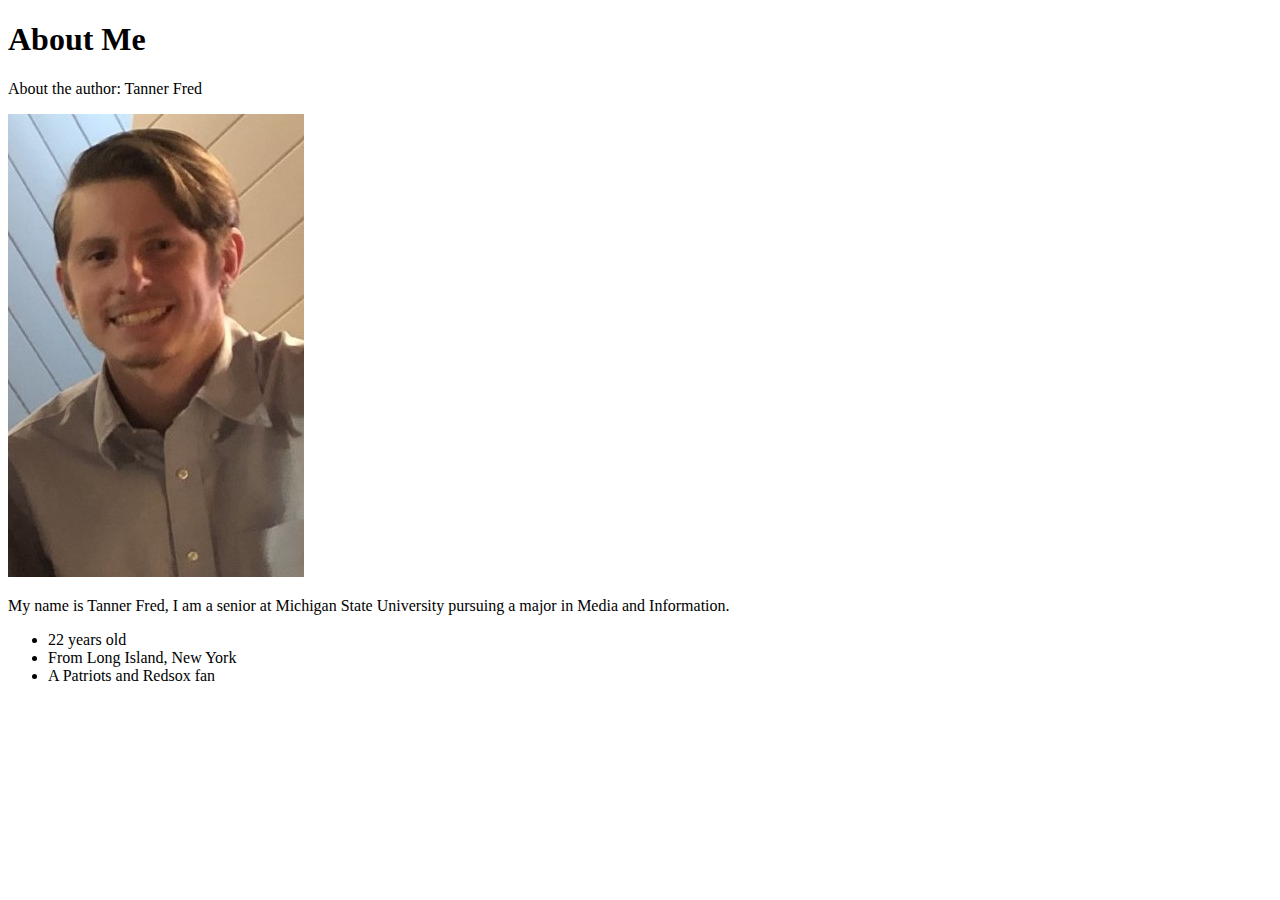
==== about.html @ bd74c349 "About me" ====
<!DOCTYPE html>
<html lang="en">
<head>
    <meta charset="UTF-8">
    <meta name="viewport" content="width=device-width, initial-scale=1.0">
    <title>MI349 Blog</title>
</head>
<body>
    <header>
        <h1>About Me</h1>
        <p>About the author: Tanner Fred</p>
    </header>

    <p><img src="tanner-about.jpg" alt="About Me Picture"></p>

    <p>My name is Tanner Fred, I am a senior at Michigan State University pursuing a major in
        Media and Information.</p>

    <ul>
        <li>22 years old</li>
        <li>From Long Island, New York</li>
        <li>A Patriots and Redsox fan</li>
    </ul>
</body>
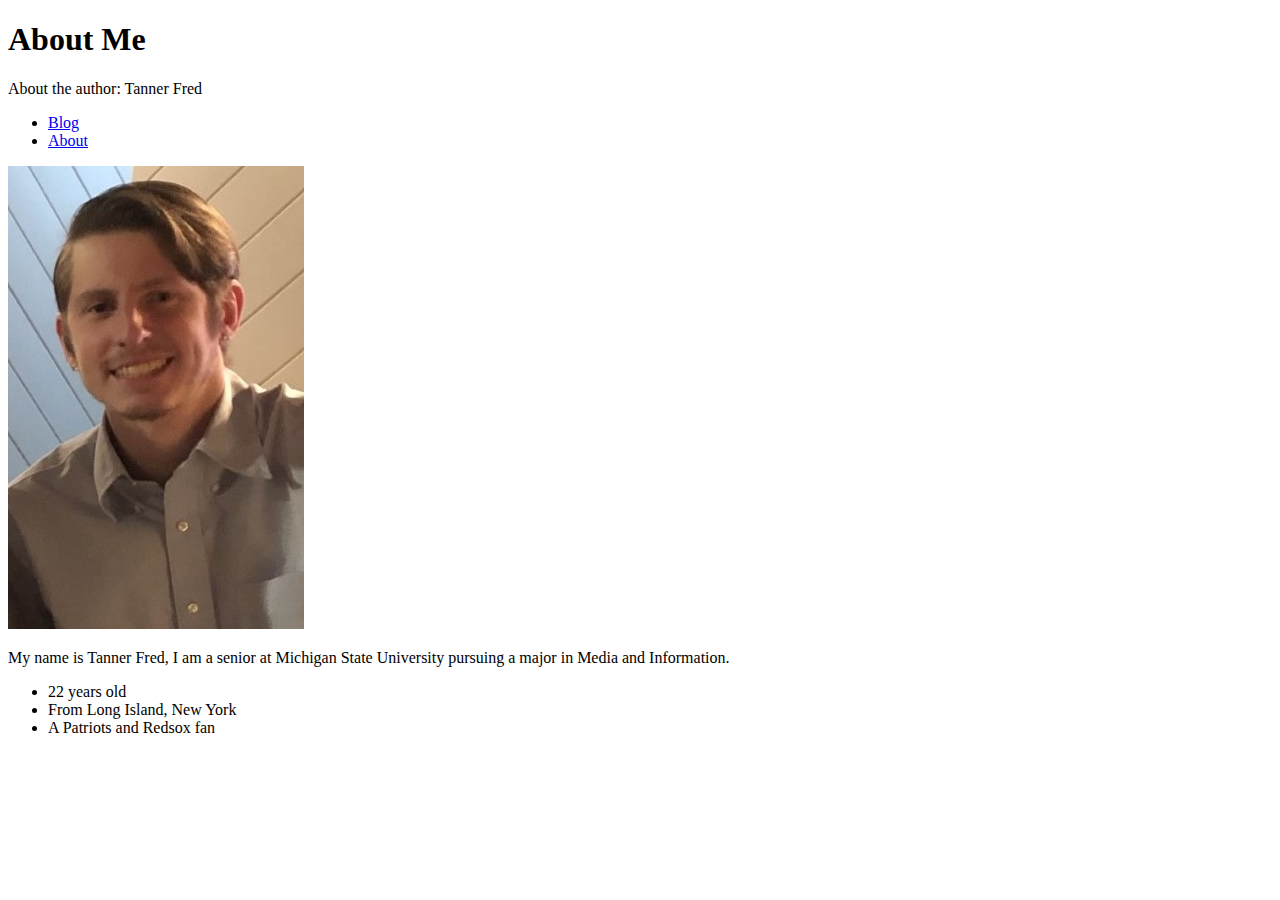
==== commit a6d4dec2: "about nav" ====
--- a/about.html
+++ b/about.html
@@ -10,6 +10,12 @@
         <h1>About Me</h1>
         <p>About the author: Tanner Fred</p>
     </header>
+    <nav>
+        <ul>
+            <li><a href="https://determined-hermann-e910ea.netlify.app">Blog</a></li>
+            <li><a href="https://determined-hermann-e910ea.netlify.app/about">About</a></li>
+        </ul>
+    </nav>
 
     <p><img src="tanner-about.jpg" alt="About Me Picture"></p>
 
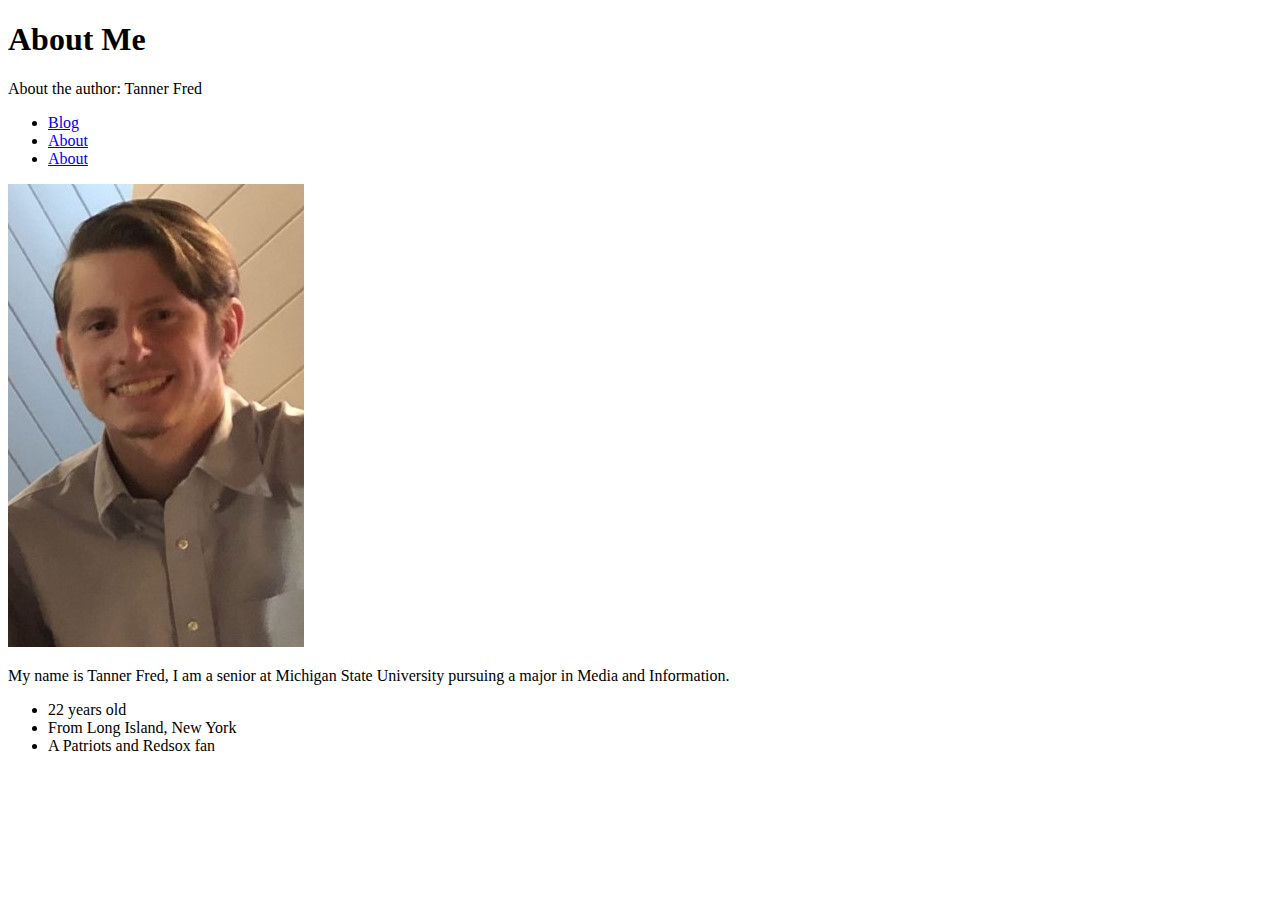
==== commit ae91f727: "Added to nav on all pages" ====
--- a/about.html
+++ b/about.html
@@ -14,6 +14,7 @@
         <ul>
             <li><a href="https://determined-hermann-e910ea.netlify.app">Blog</a></li>
             <li><a href="https://determined-hermann-e910ea.netlify.app/about">About</a></li>
+            <li><a href="https://determined-hermann-e910ea.netlify.app/contact">About</a></li>
         </ul>
     </nav>
 
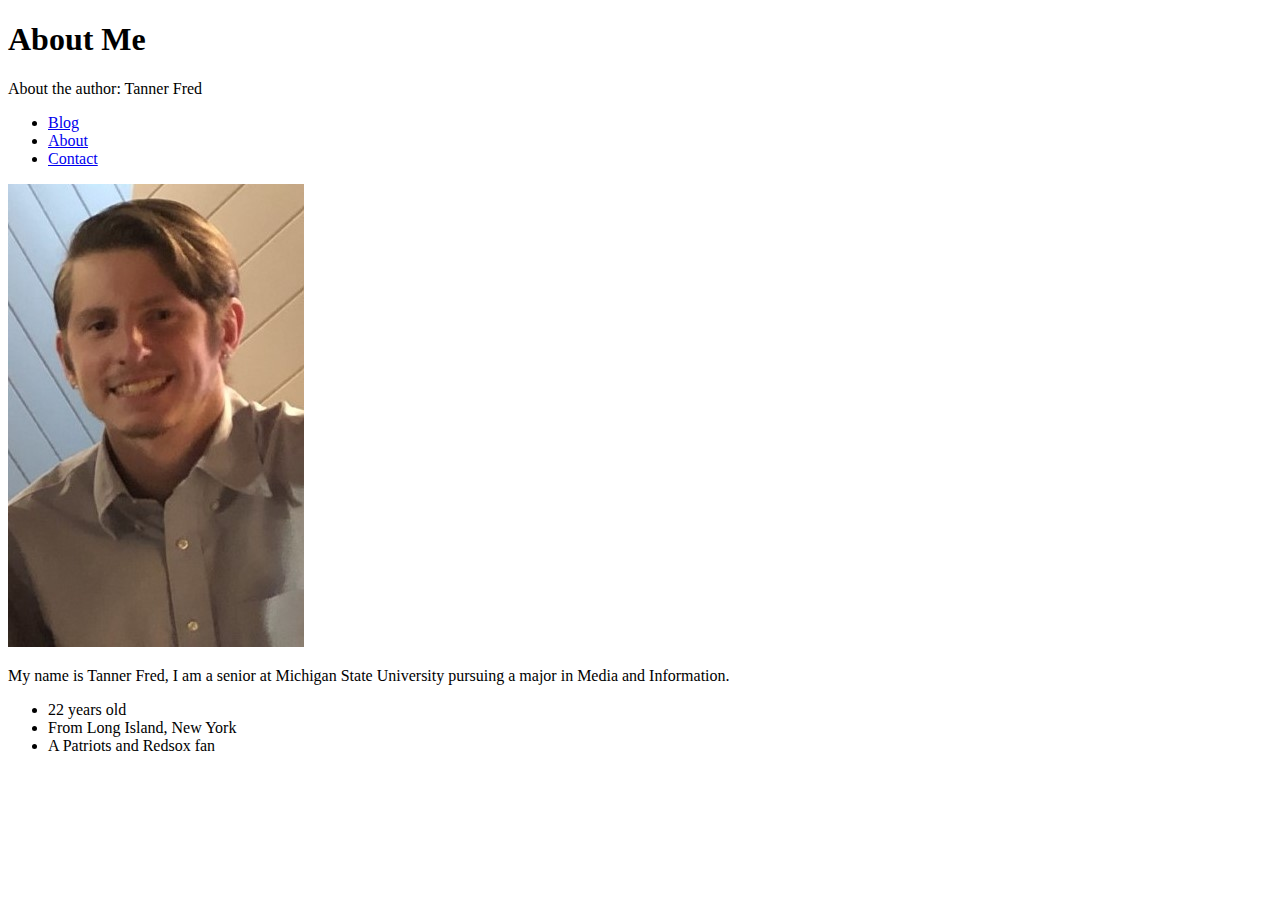
==== commit 71ec0b19: "Fixed Naming in Nav" ====
--- a/about.html
+++ b/about.html
@@ -14,7 +14,7 @@
         <ul>
             <li><a href="https://determined-hermann-e910ea.netlify.app">Blog</a></li>
             <li><a href="https://determined-hermann-e910ea.netlify.app/about">About</a></li>
-            <li><a href="https://determined-hermann-e910ea.netlify.app/contact">About</a></li>
+            <li><a href="https://determined-hermann-e910ea.netlify.app/contact">Contact</a></li>
         </ul>
     </nav>
 
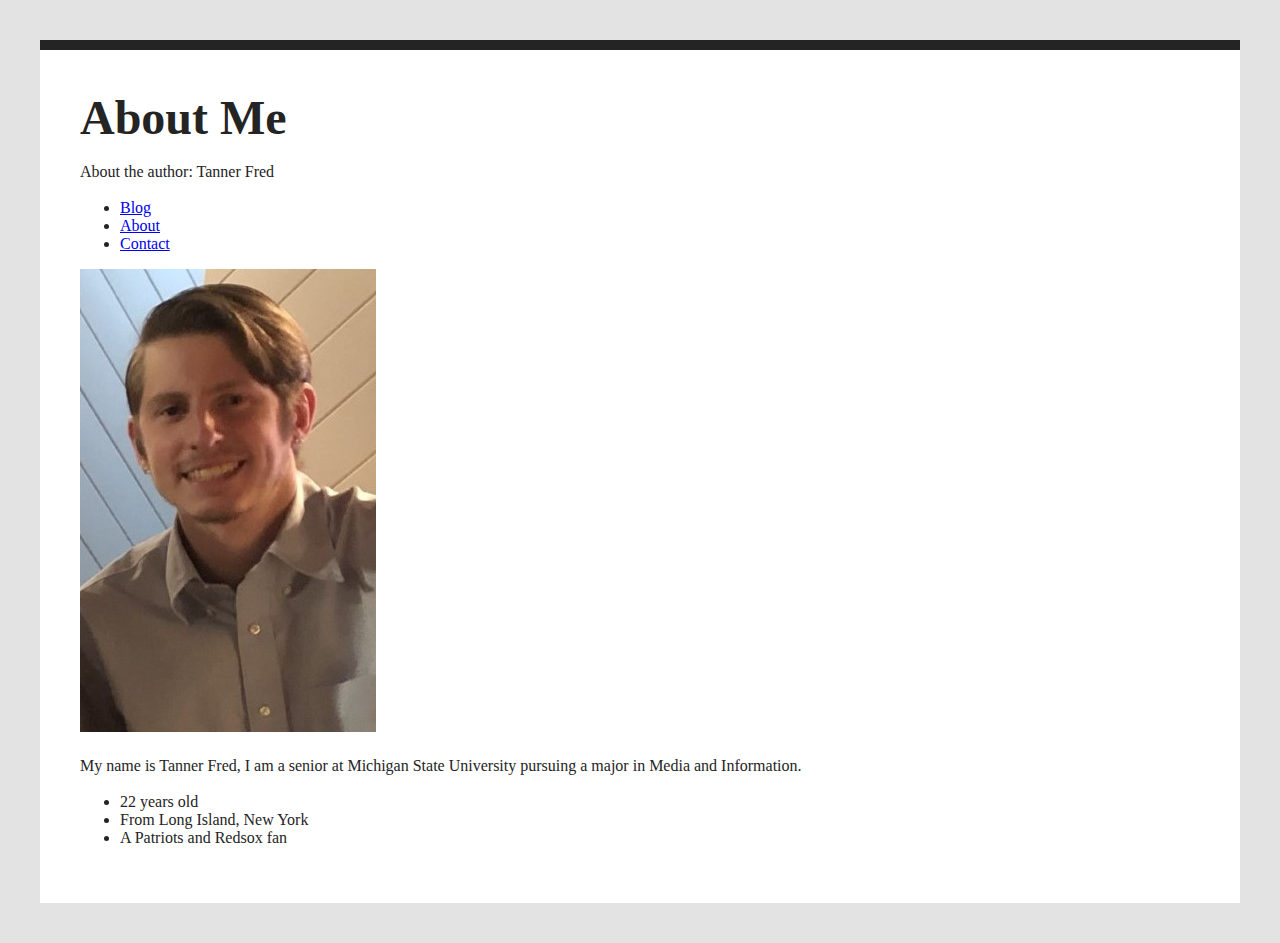
==== commit f6879cb0: "consistency across pages" ====
--- a/about.html
+++ b/about.html
@@ -3,6 +3,7 @@
 <head>
     <meta charset="UTF-8">
     <meta name="viewport" content="width=device-width, initial-scale=1.0">
+    <link rel="stylesheet" href="style.css">
     <title>MI349 Blog</title>
 </head>
 <body>
--- a/style.css
+++ b/style.css
@@ -0,0 +1,52 @@
+html {
+    background: #e3e3e3;
+}
+
+body {
+    font-family: 'Times New Roman', Times, serif;
+    margin: 40px;
+    padding: 40px;
+    color: #242424;
+    border-top: 10px solid #242424;
+    background: #fff;
+}
+
+h1 {
+    font-size: 3em;
+    margin: 0;
+}
+
+h2 {
+    font-size: 2em;
+    margin: 0;
+    border-bottom: 1px solid #000;
+}
+
+table {
+    border-top: 1px solid gold;
+    margin: 40px;
+    padding: 40px;
+}
+
+td {
+    font-style: italic;
+    font-size: 2em;
+}
+
+p {
+    line-height: 1.4em;
+}
+
+#blog {
+    border-top: 1px dotted #ccc;
+}
+
+.blog-post {
+    border-bottom: 1px solid #ccc;
+}
+
+a[li] {
+    font-size: 2em;
+    font-family: Impact, Haettenschweiler, 'Arial Narrow Bold', sans-serif;
+}
+
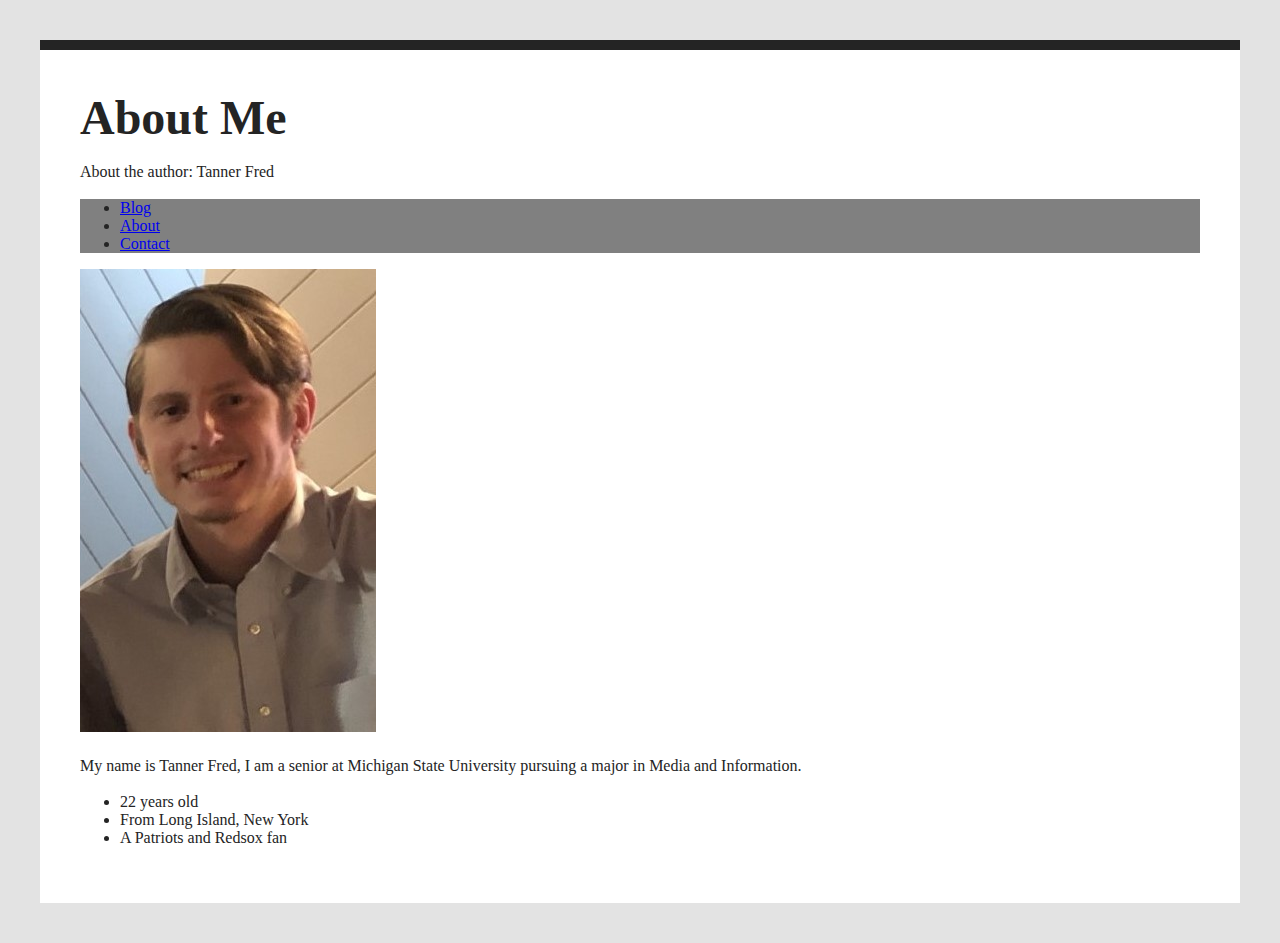
==== commit be1134a4: "float picture" ====
--- a/about.html
+++ b/about.html
@@ -11,13 +11,15 @@
         <h1>About Me</h1>
         <p>About the author: Tanner Fred</p>
     </header>
-    <nav>
-        <ul>
-            <li><a href="https://determined-hermann-e910ea.netlify.app">Blog</a></li>
-            <li><a href="https://determined-hermann-e910ea.netlify.app/about">About</a></li>
-            <li><a href="https://determined-hermann-e910ea.netlify.app/contact">Contact</a></li>
-        </ul>
-    </nav>
+    <div class="sticky">        
+        <nav>
+            <ul>
+                <li><a href="https://determined-hermann-e910ea.netlify.app">Blog</a></li>
+                <li><a href="https://determined-hermann-e910ea.netlify.app/about">About</a></li>
+                <li><a href="https://determined-hermann-e910ea.netlify.app/contact">Contact</a></li>
+            </ul>
+        </nav>
+    </div>
 
     <p><img src="tanner-about.jpg" alt="About Me Picture"></p>
 
--- a/style.css
+++ b/style.css
@@ -50,3 +50,16 @@
     font-family: Impact, Haettenschweiler, 'Arial Narrow Bold', sans-serif;
 }
 
+.sticky{
+    background: grey;
+    position: sticky;
+    top: 0;
+}
+
+.img-container  {
+    background: black;
+    height: 25px;
+    width: 25px;
+    float: left;
+    margin-left: 10px;
+}